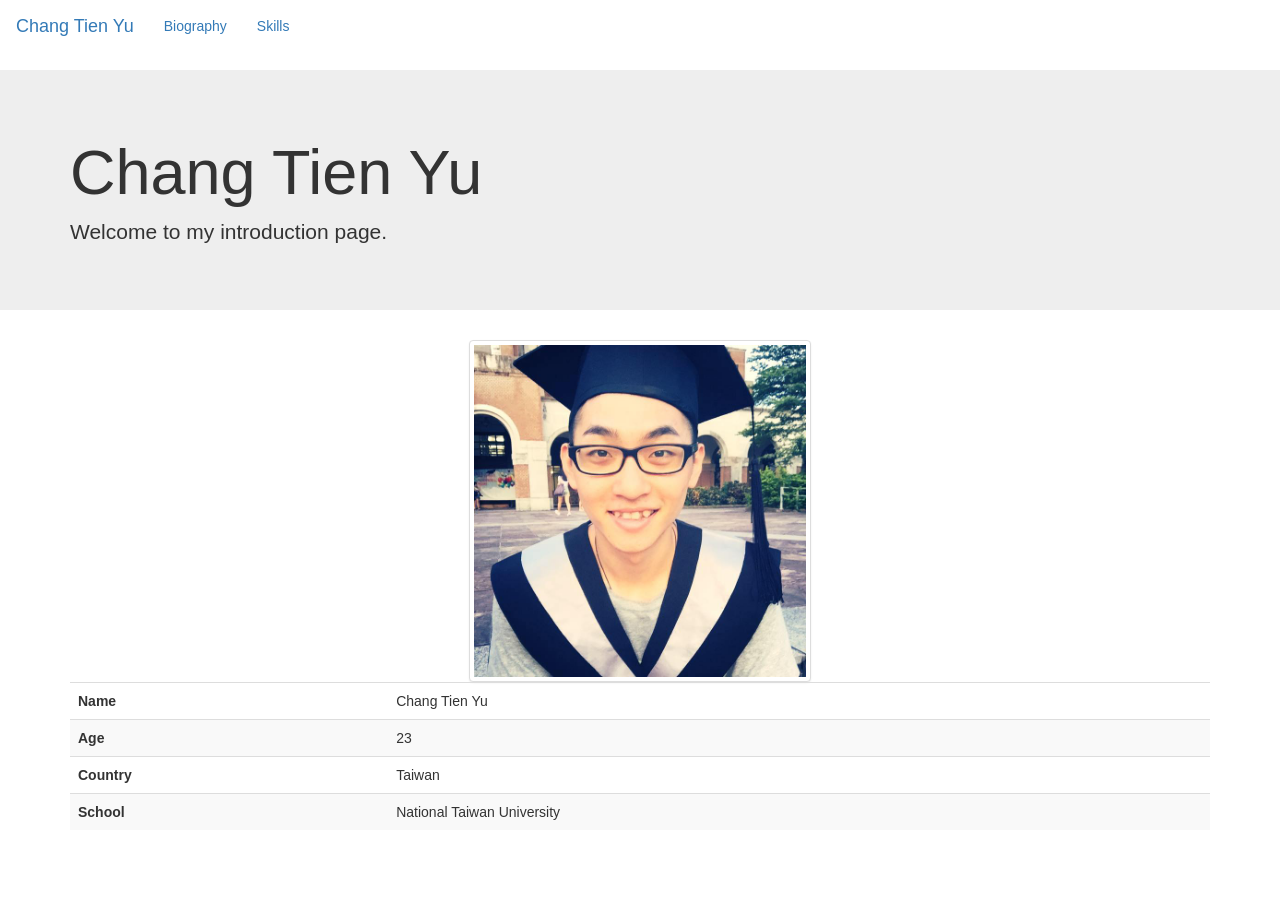
==== 123/index.html @ 85ea4c8d "all stuff" ====
<!doctype html>
<html lang="en">

<head>
	<!-- basic bootstrap setting -->
	<meta charset="utf-8">
	<meta name="viewport" content="width=device-width, initial-scale=1">
	<link rel="stylesheet" type="text/css" href="dist/css/bootstrap.min.css">
	<link rel="stylesheet" type="text/css" href="dist/css/bootstrap-theme.min.css"> 
	<link rel="stylesheet" type="text/css" href="index.css">
	<script src="https://ajax.googleapis.com/ajax/libs/jquery/1.12.0/jquery.min.js"></script>
	<script src="dist/js/bootstrap.min.js"></script>
	<script src="index.js"></script>
</head>

<body>
	<nav class="navbar">
  		<div class="container-fluid">
    		<div class="navbar-header">
      			<a class="navbar-brand" href="index.html">Chang Tien Yu</a>
    		</div>
    	<ul class="nav navbar-nav">
		    <li id="bio-btn"><a href="#">Biography</a></li>
		    <li id="skill-btn"><a href="#">Skills</a></li>
    	</ul>
  		</div>
	</nav>

	<div class="jumbotron">
		<div class="container">
			<h1>Chang Tien Yu</h1>
			<p>Welcome to my introduction page.</p>
		</div>
	</div>

	<div class="container">
		
		<div class="home">
			
			<table class="table table-striped">
				<tbody>
					<tr>
						<img src="profile photo.jpg" class="img-thumbnail" alt="PROFILE" width="30%" height="30%">
					</tr>
					<tr>
						<th>Name</th>
						<td>Chang Tien Yu</td>
					</tr>
					<tr>
						<th>Age</th>
						<td>23</td>
					</tr>
					<tr>
						<th>Country</th>
						<td>Taiwan</td>
					</tr>
					<tr>
						<th>School</th>
						<td>National Taiwan University</td>
					</tr>
				</tbody>
			</table>
		</div>

		<div class="bio">
			<div class="page-header">
				<h1>Biography</h2>
			</div>
			<p>My  name  is  Chang  Tien  Yu.  Because  my  father's  company  is  related  to  IT  industry,  I've  been  interesting  in  IT  industry  since  I  was  young.  Therefore,  I  choose  Information  Management  as  my  major.

			In  my  college,  the  courses  and  the  teachers  are  really  strict.  Besides  learning  fundamental  theory,  there  are  many  implement  course  and  work  shop.  I  know  more  information  about  realistic  IT  industry  because  of  these  courses.  Sometimes,  some  courses  are  literally  one  project.  I  took  a  course  which  cooperated  with  ESunbank  in  my  fourth  grade.  The  purpose  of  this  course  is  to  complete  a  marketing  project,  including  business  model,  prototype,  and  the  final  presentation.  I  was  responsible  to  design  the  prototype  and  demonstrate  because  I  have  the  ability  of  art  design.Via  this  course,  I  learn  the  most  important  thing  to  carry  out  a  project  is  cooperate  and  communication  with  teammates  and  even  between  teams.  In  conclusion,  I  realize  that  there  is  big  difference  between  school  and  real  working  environment.  However,  I  have  stronger  background  knowledge  and  better  ability  to  communication  with  my  future  teammates  or  co-workers.

			I  am  now  work  as  substitute  military  service  on  Aviation  Police  Bureau.  My  mainly  job  is  do  officers  some  simple  favor.  Although  there  is  no  much  difficult  and  complicated  problems,  I  face  the  real  working  environment.  Therefore,  I  learn  how  to  communicate  with  others  to  find  the  key  problem  and  adapt  the  workplace.

			As  a  freshman,  though  I  don't  have  pretty  record  and  resume,  I  have  enthusiasm  to  learn  new  things.  Besides  doing  my  job  perfectly,  I  won't  let  go  any  chances  to  learn  anything.  Thank  you  for  reading  my  biography,  and  hope  to  talk  to  you  in  person. </p>
		</div>

		<div class="skill">
			<div class="row">
				<div class="page-header">
					<h2>Web Design</h2>
				</div>
				<div class="col-sm-4"><img src="html5.gif" width="80px" height="80px"><strong>HTML5</strong></div>
				<div class="col-sm-4"><img src="css3.png" width="80px" height="80px"><strong>CSS3</strong></div>
				<div class="col-sm-4"><img src="jquery.png" width="80px" height="80px"><strong>JQUERY</strong></div>
			</div>

			<div class="row">
				<div class="page-header">
					<h2>Software Design</h2>
				</div>
				<div class="col-sm-6"><img src="swift.jpg" width="80px" height="80px"><strong>SWIFT</strong></div>
				<div class="col-sm-6"><img src="cplusplus.png" width="80px" height="80px"><strong>C++</strong></div>
			</div>
		</div>
	</div>


</body>
</html>
---- 123/index.css ----
.img-thumbnail {
	margin: auto;
	display: block;
}

.navbar {
	height: 15px;
}
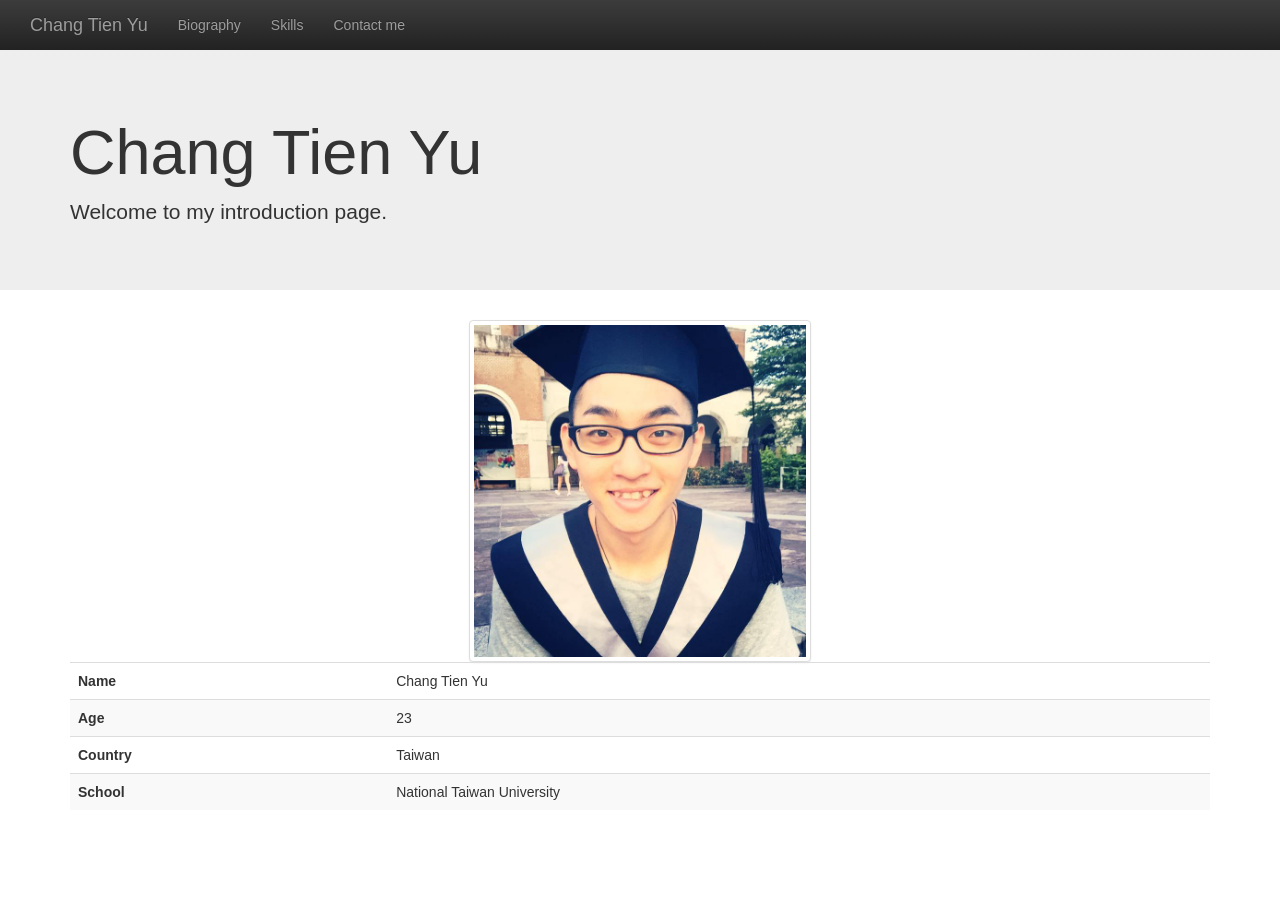
==== commit 682b9619: "office-edit lil modify on navbar" ====
--- a/123/index.html
+++ b/123/index.html
@@ -14,14 +14,15 @@
 </head>
 
 <body>
-	<nav class="navbar">
+	<nav class="navbar-inverse">
   		<div class="container-fluid">
     		<div class="navbar-header">
       			<a class="navbar-brand" href="index.html">Chang Tien Yu</a>
     		</div>
     	<ul class="nav navbar-nav">
-		    <li id="bio-btn"><a href="#">Biography</a></li>
-		    <li id="skill-btn"><a href="#">Skills</a></li>
+		    <li id="bio-btn"><a href="#biography">Biography</a></li>
+		    <li id="skill-btn"><a href="#skills">Skills</a></li>
+		    <li id="contact-btn"><a href="#contact">Contact me</a></li>
     	</ul>
   		</div>
 	</nav>
@@ -93,7 +94,16 @@
 				<div class="col-sm-6"><img src="cplusplus.png" width="80px" height="80px"><strong>C++</strong></div>
 			</div>
 		</div>
+
+		<div class="contact">
+			<div class="page-header">
+				<h1>Contact information</h1>
+			</div>
+
+		</div>
 	</div>
+
+
 
 
 </body>
--- a/123/index.css
+++ b/123/index.css
@@ -2,7 +2,3 @@
 	margin: auto;
 	display: block;
 }
-
-.navbar {
-	height: 15px;
-}
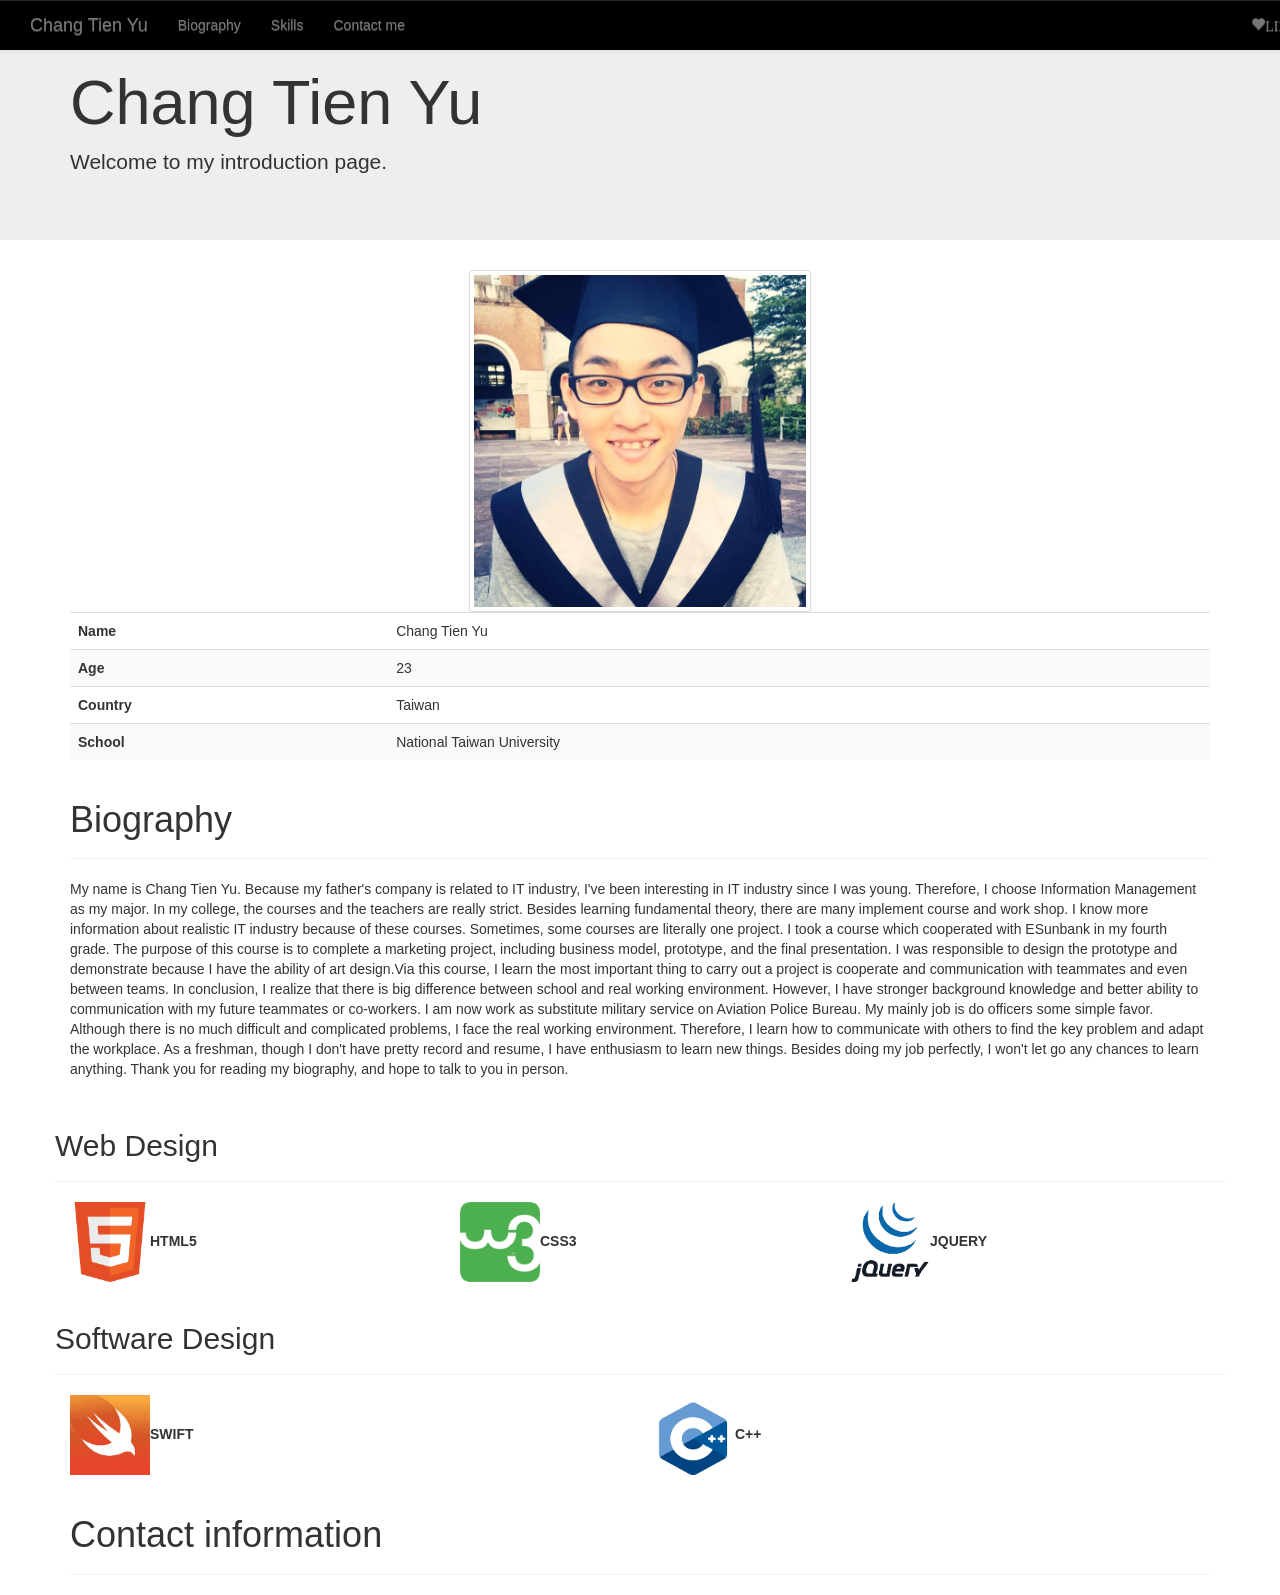
==== commit fef84cb6: "scrolling testing scrolling testing finished in office" ====
--- a/123/index.html
+++ b/123/index.html
@@ -8,22 +8,26 @@
 	<link rel="stylesheet" type="text/css" href="dist/css/bootstrap.min.css">
 	<link rel="stylesheet" type="text/css" href="dist/css/bootstrap-theme.min.css"> 
 	<link rel="stylesheet" type="text/css" href="index.css">
-	<script src="https://ajax.googleapis.com/ajax/libs/jquery/1.12.0/jquery.min.js"></script>
+	<script src="https://ajax.googleapis.com/ajax/libs/jquery/1.12.2/jquery.min.js"></script>
 	<script src="dist/js/bootstrap.min.js"></script>
 	<script src="index.js"></script>
 </head>
 
 <body>
-	<nav class="navbar-inverse">
+	<nav class="navbar-default navbar-fixed-top">
   		<div class="container-fluid">
     		<div class="navbar-header">
       			<a class="navbar-brand" href="index.html">Chang Tien Yu</a>
     		</div>
-    	<ul class="nav navbar-nav">
-		    <li id="bio-btn"><a href="#biography">Biography</a></li>
-		    <li id="skill-btn"><a href="#skills">Skills</a></li>
-		    <li id="contact-btn"><a href="#contact">Contact me</a></li>
-    	</ul>
+	    	<ul class="nav navbar-nav">
+			    <li id="bio-btn"><a href="#biography">Biography</a></li>
+			    <li id="skill-btn"><a href="#skills">Skills</a></li>
+			    <li id="contact-btn"><a href="#contact">Contact me</a></li>
+    		</ul>
+
+    		<ul class="nav navbar-nav navbar-right">
+    			<li class="like"><a href="#"><span class="glyphicon glyphicon-heart">LIKE</span></a></li>
+    		</ul>
   		</div>
 	</nav>
 
--- a/123/index.css
+++ b/123/index.css
@@ -2,3 +2,13 @@
 	margin: auto;
 	display: block;
 }
+
+.navbar-default {
+	background: black;
+	border-radius: 0;
+
+}
+
+.like {
+	right: -80px;
+}
